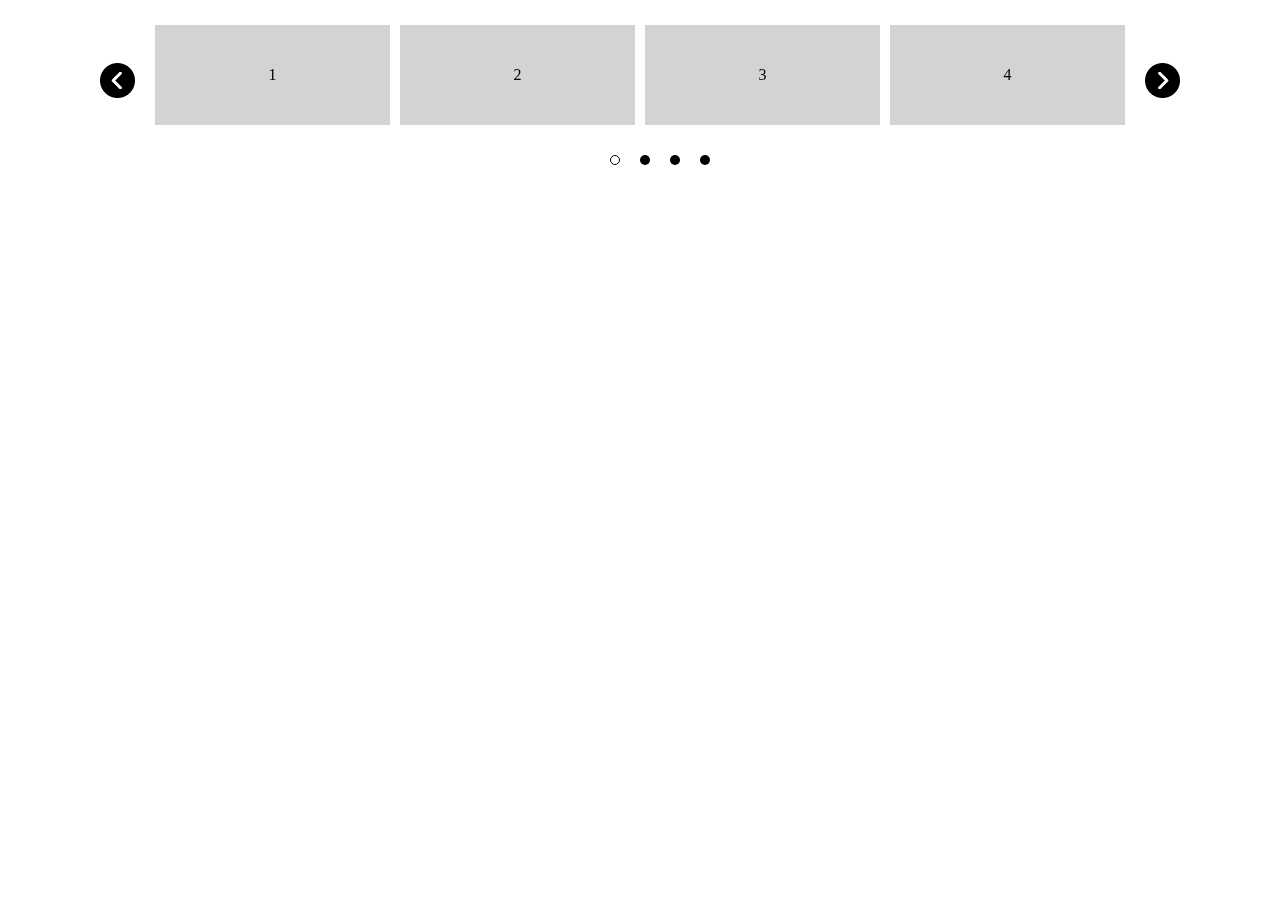
==== lab7/index.html @ 6d6bd700 "lab7 ver0.1" ====
<!DOCTYPE html>
<html lang="en">
<head>
    <meta charset="UTF-8">
    <meta http-equiv="X-UA-Compatible" content="IE=edge">
    <meta name="viewport" content="width=device-width, initial-scale=1.0">
    <script src="https://ajax.googleapis.com/ajax/libs/jquery/3.6.0/jquery.min.js"></script>
    <!-- <script type="text/javascript" src="//cdn.jsdelivr.net/gh/kenwheeler/slick@1.9.0/slick/slick.min.js"></script> -->
    <script src="slick-1.8.1/slick/slick.min.js"></script>
    <script src="main.js"></script>
    <title>Document</title>

    <style>
        body {
            margin: 0px;
        }

        .slick-track {
            display: flex;
        }

        .slick-list {
            overflow: hidden;
        }

        .slider__item {
            background-color: lightgray;
            display: flex;
            height: 100px;
            width: 100px;
            justify-content: center;
            align-items: center;
            margin: 5px;
        }

        .slider {
            max-width: 980px;
            margin: 20px auto;
            position: relative;
            padding: 0px 50px;
        }

        .slider .slick-arrow {
            position: absolute;
            top: 50%;
            margin: -30px 0px 0px 0px;
            z-index: 10;
            font-size: 0;
            height: 35px;
            width: 35px;
            border: 0px;
        }

        .slider .slick-arrow:hover {
            cursor: pointer;
        }

        .slider .slick-arrow.slick-prev {
            left: 0;
            background: url('img/318477.png') 0 0 / 100% no-repeat;
        }

        .slider .slick-arrow.slick-next {
            right: 0;
            background: url('img/318476.png');
            background-repeat: no-repeat;
            background-size: cover;
        }

        .slider .slick-dots {
            display: flex;
            align-items: center;
            justify-content: center;
        }

        .slider .slick-dots li {
            list-style: none;
            margin: 0px 10px;
        }

        .slider .slick-dots button {
            font-size: 0;
            width: 10px;
            height: 10px;
            padding: 0;
            background-color: black;
            border-radius: 50%;
            border: 0;
        }

        .slider .slick-dots li.slick-active button{
            background-color: transparent;
            border: 1px solid black;
        }
    </style>
</head>
<body>
    <div class="slider">
        <div class="slider__item">1</div>
        <div class="slider__item">2</div>
        <div class="slider__item">3</div>
        <div class="slider__item">4</div>
        <div class="slider__item">5</div>
        <div class="slider__item">6</div>
        <div class="slider__item">7</div>
        <div class="slider__item">8</div>
        <div class="slider__item">9</div>
        <div class="slider__item">10</div>
        <div class="slider__item">11</div>
        <div class="slider__item">12</div>
        <div class="slider__item">13</div>
        <div class="slider__item">14</div>
        <div class="slider__item">15</div>
        <div class="slider__item">16</div>
    </div>
</body>
</html>
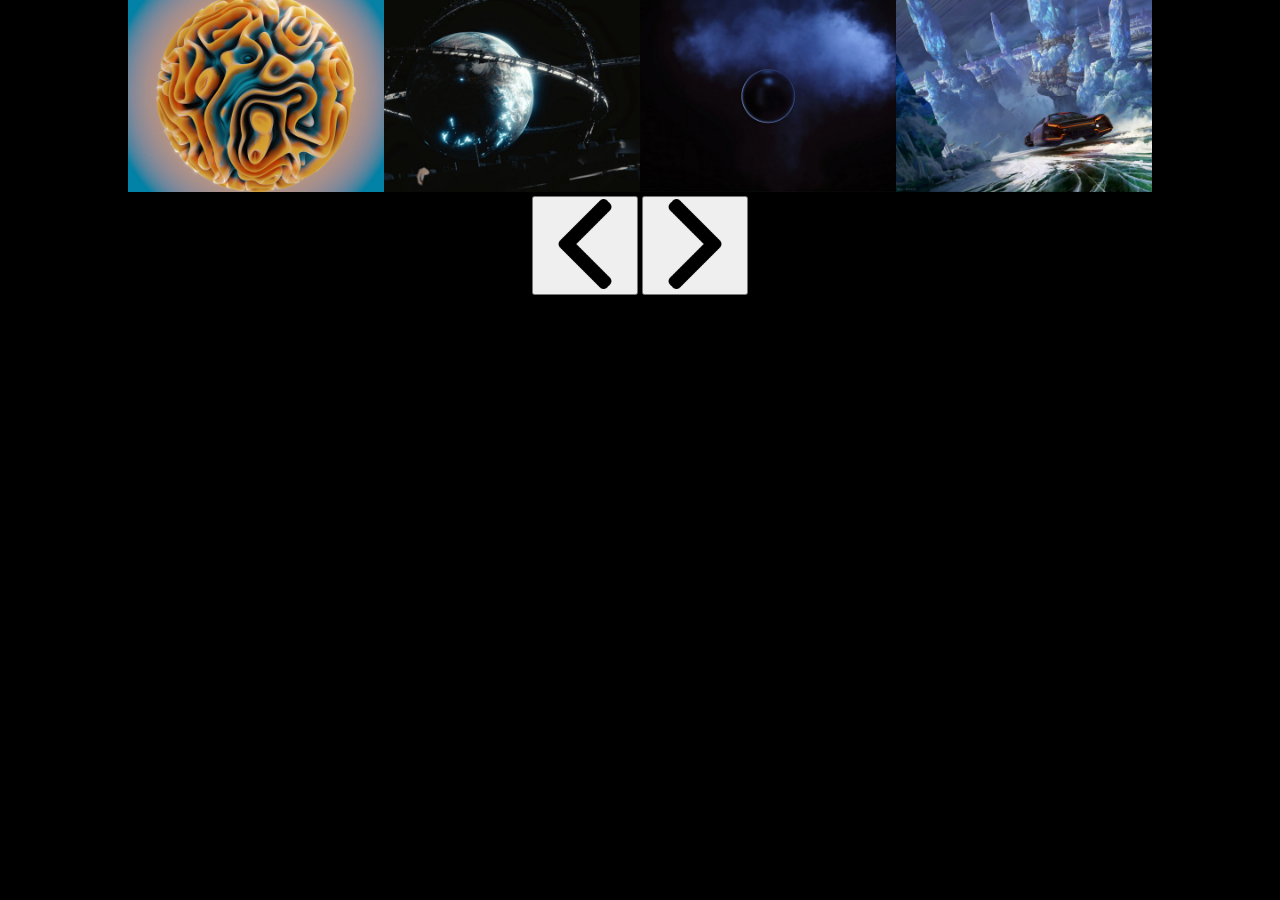
==== commit 7ab41cd1: "lab7 ver0.1" ====
--- a/lab7/index.html
+++ b/lab7/index.html
@@ -1,117 +1,51 @@
-<!DOCTYPE html>
-<html lang="en">
-<head>
-    <meta charset="UTF-8">
-    <meta http-equiv="X-UA-Compatible" content="IE=edge">
-    <meta name="viewport" content="width=device-width, initial-scale=1.0">
-    <script src="https://ajax.googleapis.com/ajax/libs/jquery/3.6.0/jquery.min.js"></script>
-    <!-- <script type="text/javascript" src="//cdn.jsdelivr.net/gh/kenwheeler/slick@1.9.0/slick/slick.min.js"></script> -->
-    <script src="slick-1.8.1/slick/slick.min.js"></script>
-    <script src="main.js"></script>
-    <title>Document</title>
-
-    <style>
-        body {
-            margin: 0px;
-        }
-
-        .slick-track {
-            display: flex;
-        }
-
-        .slick-list {
-            overflow: hidden;
-        }
-
-        .slider__item {
-            background-color: lightgray;
-            display: flex;
-            height: 100px;
-            width: 100px;
-            justify-content: center;
-            align-items: center;
-            margin: 5px;
-        }
-
-        .slider {
-            max-width: 980px;
-            margin: 20px auto;
-            position: relative;
-            padding: 0px 50px;
-        }
-
-        .slider .slick-arrow {
-            position: absolute;
-            top: 50%;
-            margin: -30px 0px 0px 0px;
-            z-index: 10;
-            font-size: 0;
-            height: 35px;
-            width: 35px;
-            border: 0px;
-        }
-
-        .slider .slick-arrow:hover {
-            cursor: pointer;
-        }
-
-        .slider .slick-arrow.slick-prev {
-            left: 0;
-            background: url('img/318477.png') 0 0 / 100% no-repeat;
-        }
-
-        .slider .slick-arrow.slick-next {
-            right: 0;
-            background: url('img/318476.png');
-            background-repeat: no-repeat;
-            background-size: cover;
-        }
-
-        .slider .slick-dots {
-            display: flex;
-            align-items: center;
-            justify-content: center;
-        }
-
-        .slider .slick-dots li {
-            list-style: none;
-            margin: 0px 10px;
-        }
-
-        .slider .slick-dots button {
-            font-size: 0;
-            width: 10px;
-            height: 10px;
-            padding: 0;
-            background-color: black;
-            border-radius: 50%;
-            border: 0;
-        }
-
-        .slider .slick-dots li.slick-active button{
-            background-color: transparent;
-            border: 1px solid black;
-        }
-    </style>
-</head>
-<body>
-    <div class="slider">
-        <div class="slider__item">1</div>
-        <div class="slider__item">2</div>
-        <div class="slider__item">3</div>
-        <div class="slider__item">4</div>
-        <div class="slider__item">5</div>
-        <div class="slider__item">6</div>
-        <div class="slider__item">7</div>
-        <div class="slider__item">8</div>
-        <div class="slider__item">9</div>
-        <div class="slider__item">10</div>
-        <div class="slider__item">11</div>
-        <div class="slider__item">12</div>
-        <div class="slider__item">13</div>
-        <div class="slider__item">14</div>
-        <div class="slider__item">15</div>
-        <div class="slider__item">16</div>
-    </div>
-</body>
-</html>
+<!DOCTYPE html>
+<html lang="en">
+
+<head>
+    <meta charset="UTF-8">
+    <meta http-equiv="X-UA-Compatible" content="IE=edge">
+    <meta name="viewport" content="width=device-width, initial-scale=1.0">
+
+    <script src="https://code.jquery.com/jquery-3.6.0.js"
+        integrity="sha256-H+K7U5CnXl1h5ywQfKtSj8PCmoN9aaq30gDh27Xc0jk=" crossorigin="anonymous"></script>
+   
+
+    <link rel="stylesheet" href="stile.css">
+
+    <title>Document</title>
+</head>
+
+<body>
+  <div class="wraper">
+    <div class="slider-container">
+        <div class="slider-track">
+         
+          <div class="slider-items"><img src="img/1.jpg" alt=""></div> 
+          <div class="slider-items"><img src="img/2.jpg" alt=""></div> 
+          <div class="slider-items"><img src="img/3.jpg" alt=""></div> 
+          <div class="slider-items"><img src="img/4.jpg" alt=""></div> 
+          <div class="slider-items"><img src="img/5.jpg" alt=""></div> 
+          <div class="slider-items"><img src="img/6.jpg" alt=""></div> 
+          <div class="slider-items"><img src="img/7.jpg" alt=""></div> 
+          <div class="slider-items"><img src="img/8.jpg" alt=""></div> 
+          <div class="slider-items"><img src="img/9.jpg" alt=""></div> 
+          <div class="slider-items"><img src="img/10.jpg" alt=""></div> 
+          <div class="slider-items"><img src="img/11.jpg" alt=""></div> 
+          <div class="slider-items"><img src="img/12.jpg" alt=""></div> 
+          <div class="slider-items"><img src="img/13.jpg" alt=""></div> 
+          <div class="slider-items"><img src="img/14.jpg" alt=""></div> 
+          <div class="slider-items"><img src="img/15.jpg" alt=""></div> 
+          <div class="slider-items"><img src="img/16.jpg" alt=""></div> 
+         
+        </div>
+    </div>
+
+  </div>
+  <div class="slider-button">
+      <button class="btn-pred"><img src="point/left-arrow.png" alt="" style="width: 90px;"></button>
+      <button class="btn-next"><img src="point/right-arrow.png" alt="" style="width: 90px;"></button>
+  </div>
+    <script src="main.js"></script>
+</body>
+
+</html>--- a/lab7/stile.css
+++ b/lab7/stile.css
@@ -0,0 +1,30 @@
+*,
+::before,
+::after {
+  box-sizing: border-box;
+}
+body{
+  margin: 0;
+  padding: 0;
+  background-color: black;
+  height: 100%;
+}
+
+.wraper{
+  max-width: 1024px;
+  margin: 0 auto;
+}
+.slider-container{
+  overflow: hidden;
+}
+.slider-track{
+  display: flex;
+  transition: .2s;
+}
+.slider-items img{
+  max-width: 256px;
+  
+}
+.slider-button{
+  text-align: center;
+}
